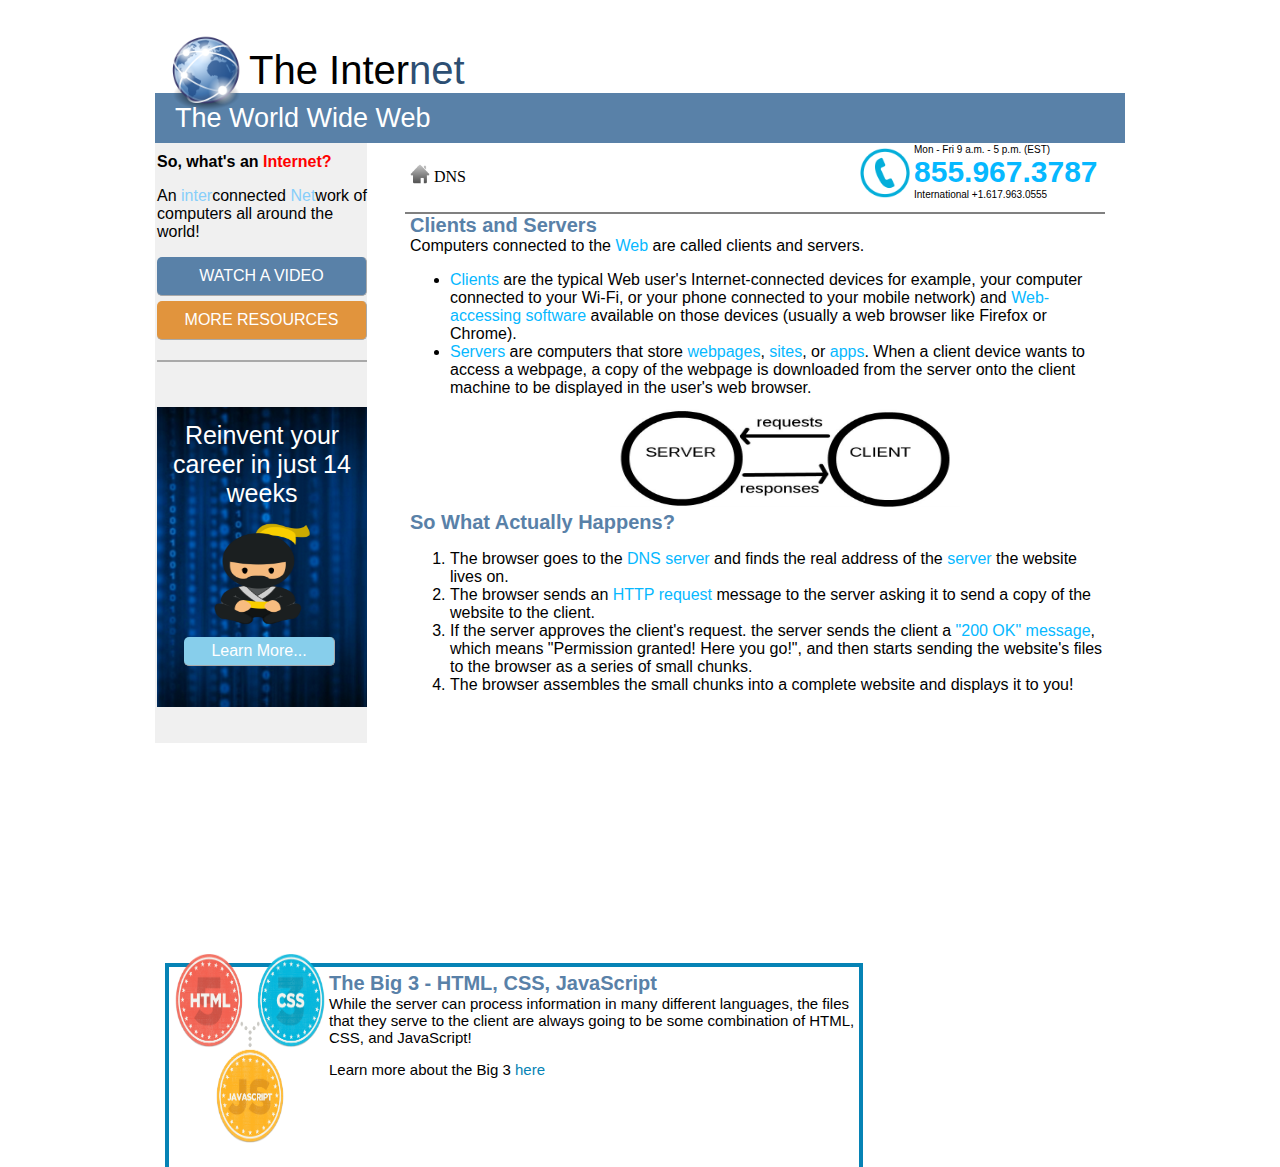
==== internet.html @ 1ba88ced "initial commit for internet information page" ====
<!DOCTYPE html>
<html lang="en">
	<head>
		<meta charset="utf-8">
		<meta name="description" content="Internet Information Webpage">
		<title>Internet</title>
		<link rel="stylesheet" type="text/css" href="internet.css">
	</head>
	<body>
		<div class="wrapper">
			<div class="slogan" >
				<img src="globe.png" alt="Globe pictures">
				<p>The Inter<span>net</span></p>
			</div>
			<div class="header">
				<h2>The World Wide Web</h2>
			</div>
			<div class="navi">
				<h4>So, what's an <span class="first_line">Internet?</span></h4>
				<p>An <span>inter</span>connected <span>Net</span>work of computers 
					all around the world! </p>
				<a class="watch" href="#">WATCH A VIDEO</a>
				<a class="more" href="#">MORE RESOURCES</a>
				<p class="line"></p>
				<img class="backg" src="ad_background.png" alt="advertisement">
				<p class="reinvent">Reinvent your career in just 14 weeks</p>
				<img class="ninja" src="ninja.png" alt="Ninja kid">
				<a class="learn" href="#">Learn More...</a>

			</div>
			<div class="main_content">
				<div class="heading">
					<img class="home" src="home.png" alt="HOME DNS">
					<p>DNS</p>
					<img class="phone" src="phone.png" alt="Phone symbol">
					<div class="contact">
						<p>Mon - Fri 9 a.m. - 5 p.m. (EST)</p>
						<p class="direct">855.967.3787</p>
						<p>International +1.617.963.0555</p>
					</div>
				</div>
				<div class="client">
					<h4>Clients and Servers</h4>
					<p>Computers connected to the <span>Web</span> are called clients and servers.</p>
					<ul>
						<li><span>Clients</span> are the typical Web user's Internet-connected devices 
							for example, your computer connected to your Wi-Fi, or 
							your phone connected to your mobile network) and <span>Web-accessing 
								software</span> available on those devices (usually a web browser 
							like Firefox or Chrome).
						</li>
						<li>
							<span>Servers</span> are computers that store <span>webpages</span>, <span>sites</span>, or <span>apps</span>. When a client device 
							wants to access a webpage, a copy of the webpage is downloaded from the server 
							onto the client machine to be displayed in the user's web browser.
						</li>
					</ul>
					<img src="client_server.jpg" alt="client_server">
					<h4>So What Actually Happens?</h4>
					<ol>
						<li>The browser goes to the <span>DNS server</span> and finds the real address of the <span>server</span> the website lives on.</li>
						<li>The browser sends an <span>HTTP request</span> message to the server asking it to send a copy of the website to the client.</li>
						<li>If the server approves the client's request. the server sends the client a <span>"200 OK" message</span>, which means 
							"Permission granted! Here you go!", and then starts sending the website's files to the browser as a series of small chunks.</li>
						<li>The browser assembles the small chunks into a complete website and displays it to you!</li>
					</ol>
				</div>
			</div>
			<img class="trio" src="html.png" alt="HTML TRIO">
			<div class="trivia">
				<h4>The Big 3 - HTML, CSS, JavaScript </h4>
				<p>While the server can process information in many different languages, the files that they serve to the client are 
					always going to be some combination of HTML, CSS, and JavaScript! </p>
				<p>Learn more about the Big 3 <span>here</span></p>
			</div>
		</div>
	</body>
</html>
---- internet.css ----
/* *{
	margin: 0px;
	padding: 0px;
} */
.wrapper{
	width: 970px;
	margin: 0 auto;
}
	.slogan{
		width: 380px;
		min-height: 40px;
		margin-left: 10px;
	}
		.slogan img{
			width: 80px;
			min-height: 80px;
			display: inline-block;
			margin-bottom: -27px;
		}
		.slogan p{
			font-family: Arial, Helvetica, sans-serif;
			font-size: 40px;
			display: inline-block;
			margin-bottom: 0;
		}
		.slogan p span{
			font-family: Arial, Helvetica, sans-serif;
			font-size: 40px;
			color: rgb(45, 79, 115);;
		}
	.header{
		width: 950px;
		min-height: 40px;
		background-color: rgb(89, 129, 168);
		margin-top: 0;
		padding-left: 20px;
		padding-top: 10px;
	}
		.header h2{
			font-family: Arial, Helvetica, sans-serif;
			color: white;
			font-size: 27px;
			font-weight: lighter;
			margin: 0;
		}
	.navi{
		width: 210px;
		height: 600px;
		background-color: rgb(240, 240, 240);
		padding-left: 2px;
		font-family: Arial, Helvetica, sans-serif;
	}
		.navi h4{
			padding-top: 10px;
			margin: 0px;
		}
		.navi h4 .first_line{
			color: red;
		}
		.navi p span{
			color: lightskyblue;
		}
		.navi a{
			color: white;
			border-bottom: 1px solid darkgray;
			border-right: 1px solid darkgray;
			border-radius: 5px;
			text-align: center;
			display: block;
			margin-top: 5px;
			text-decoration: none;
		}
		.navi .watch{
			padding: 10px;
			background-color: rgb(89, 129, 168);
		}
		.navi .more{
			padding: 10px;
			background-color: rgb(225, 148, 61);
		}
		.navi .line{
			width: 210px;
			padding-bottom: 20px;
			border-bottom: 2px solid darkgray;
			margin-top: 0;
		}
		.navi .reinvent{
			color: white;
			margin-bottom: 0px;
			font-size: 25px;
			text-align: center;
		}
		.navi .backg{
			width: 210px;
			height: 300px;
			padding-top: 0px;
			margin-bottom: -315px;
		}
		.navi .ninja{
			width: 110px;
			height: 120px;
			margin-bottom: 0px;
			margin-left: 45px;
		}
		.learn{
			width: 140px;
			margin-left: 27px;
			position: absolute;
			background-color: skyblue;
			padding: 5px;
		}
	.main_content{
		width: 700px;
		min-height: 800px;
		margin-left: 250px;
		margin-top: -600px;	
	}
	.main_content .heading{
		vertical-align: bottom;
		padding-bottom: 10px;
		border-bottom: 2px solid gray;
	}
		.main_content .heading > p, .home{
			display: inline-block;
			vertical-align: bottom;
			}
		.main_content .heading .home{
			width: 20px;
			height: 20px;
			margin-top: -10px;
			margin-left: 5px;
			padding-bottom: 18px;
		}
		.main_content .heading .phone{
			width: 50px;
			height: 50px;
			margin-top: 5px;
			margin-left: 390px;
		}
		.main_content .heading .contact{
			display: inline-block;

		}
		.main_content .heading .contact p{
			display: block;
			margin-top: 0;
			margin-bottom: 0;
			margin-left: 0px;
			font-family: Arial, Helvetica, sans-serif;
			font-size: 10px;
		}
		.main_content .heading .contact .direct{
			color: rgb(6, 184, 255);
			font-size: 30px;
			font-weight: bold;
		}
		.client{
			font-family: Arial, Helvetica, sans-serif;
			margin-left: 5px;
		}
			.client h4{
				font-size: 20px;
				color: rgb(89, 129, 168);
				margin: 0;
			}
			.client p{
				margin: 0;
			}
			.client img{
				width: 350px;
				height: 100px;
				margin-left: 200px;
			}
			.client ul{
				margin-bottom: 10px;
			}
			.client span{
				color: rgb(6, 184, 255);
			}
		.trivia{
			width: 690px;
			height: 200px;
			margin-left: 10px;
			border-top: 4px solid rgb(6, 131, 181);
			border-left: 4px solid rgb(6, 131, 181);
			border-right: 4px solid rgb(6, 131, 181);
			font-family: Arial, Helvetica, sans-serif;
			margin-bottom: -160px;
			margin-top: 20px;

		}
			.trivia h4{
				font-size: 20px;
				color: rgb(89, 129, 168);
				margin-left: 160px;
				width: 540px;
				margin-top: 5px;
				margin-bottom: 0;
			}
			.trivia p{
				font-size: 15px;
				margin-left: 160px;
				width: 540px;
				margin-top: 0;
			}
			.trivia span{
				color: rgb(6, 131, 181);
			}
			.trio{
				width: 150px;
				height: 190px;
				margin-top: 10px;
				margin-left: 20px;
				position: absolute;
			}
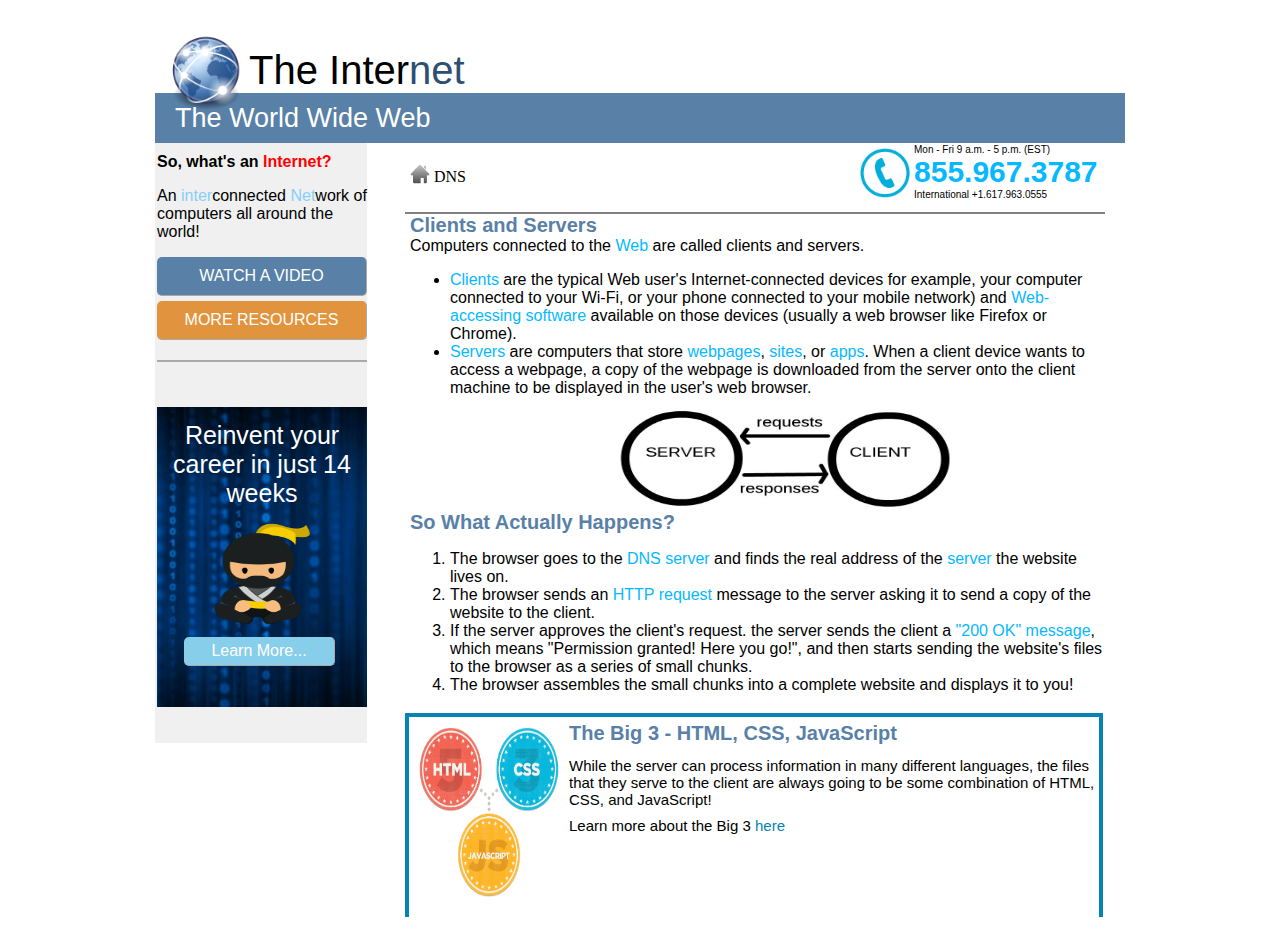
==== commit a8c405cd: "fixed absolute positioning" ====
--- a/internet.html
+++ b/internet.html
@@ -26,7 +26,6 @@
 				<p class="reinvent">Reinvent your career in just 14 weeks</p>
 				<img class="ninja" src="ninja.png" alt="Ninja kid">
 				<a class="learn" href="#">Learn More...</a>
-
 			</div>
 			<div class="main_content">
 				<div class="heading">
@@ -66,12 +65,13 @@
 					</ol>
 				</div>
 			</div>
-			<img class="trio" src="html.png" alt="HTML TRIO">
+			
 			<div class="trivia">
+				<img class="trio" src="html.png" alt="HTML TRIO">
 				<h4>The Big 3 - HTML, CSS, JavaScript </h4>
 				<p>While the server can process information in many different languages, the files that they serve to the client are 
 					always going to be some combination of HTML, CSS, and JavaScript! </p>
-				<p>Learn more about the Big 3 <span>here</span></p>
+				<p class="big">Learn more about the Big 3 <span>here</span></p>
 			</div>
 		</div>
 	</body>
--- a/internet.css
+++ b/internet.css
@@ -139,7 +139,6 @@
 		}
 		.main_content .heading .contact{
 			display: inline-block;
-
 		}
 		.main_content .heading .contact p{
 			display: block;
@@ -180,14 +179,14 @@
 		.trivia{
 			width: 690px;
 			height: 200px;
-			margin-left: 10px;
+			margin-left: 250px;
 			border-top: 4px solid rgb(6, 131, 181);
 			border-left: 4px solid rgb(6, 131, 181);
 			border-right: 4px solid rgb(6, 131, 181);
 			font-family: Arial, Helvetica, sans-serif;
 			margin-bottom: -160px;
-			margin-top: 20px;
-
+			margin-top: -230px;
+			position: absolute;
 		}
 			.trivia h4{
 				font-size: 20px;
@@ -195,21 +194,30 @@
 				margin-left: 160px;
 				width: 540px;
 				margin-top: 5px;
-				margin-bottom: 0;
+				margin-bottom: 100px;
+				position: absolute;
 			}
 			.trivia p{
 				font-size: 15px;
 				margin-left: 160px;
 				width: 540px;
-				margin-top: 0;
+				margin-top: 40px;
+				position: absolute;
+			}
+			.trivia .big{
+				font-size: 15px;
+				margin-left: 160px;
+				width: 540px;
+				margin-top: 100px;
+				position: absolute;
 			}
 			.trivia span{
 				color: rgb(6, 131, 181);
 			}
-			.trio{
-				width: 150px;
-				height: 190px;
+			.trivia .trio{
+				width: 140px;
+				height: 170px;
 				margin-top: 10px;
-				margin-left: 20px;
+				margin-left: 10px;
 				position: absolute;
 			}